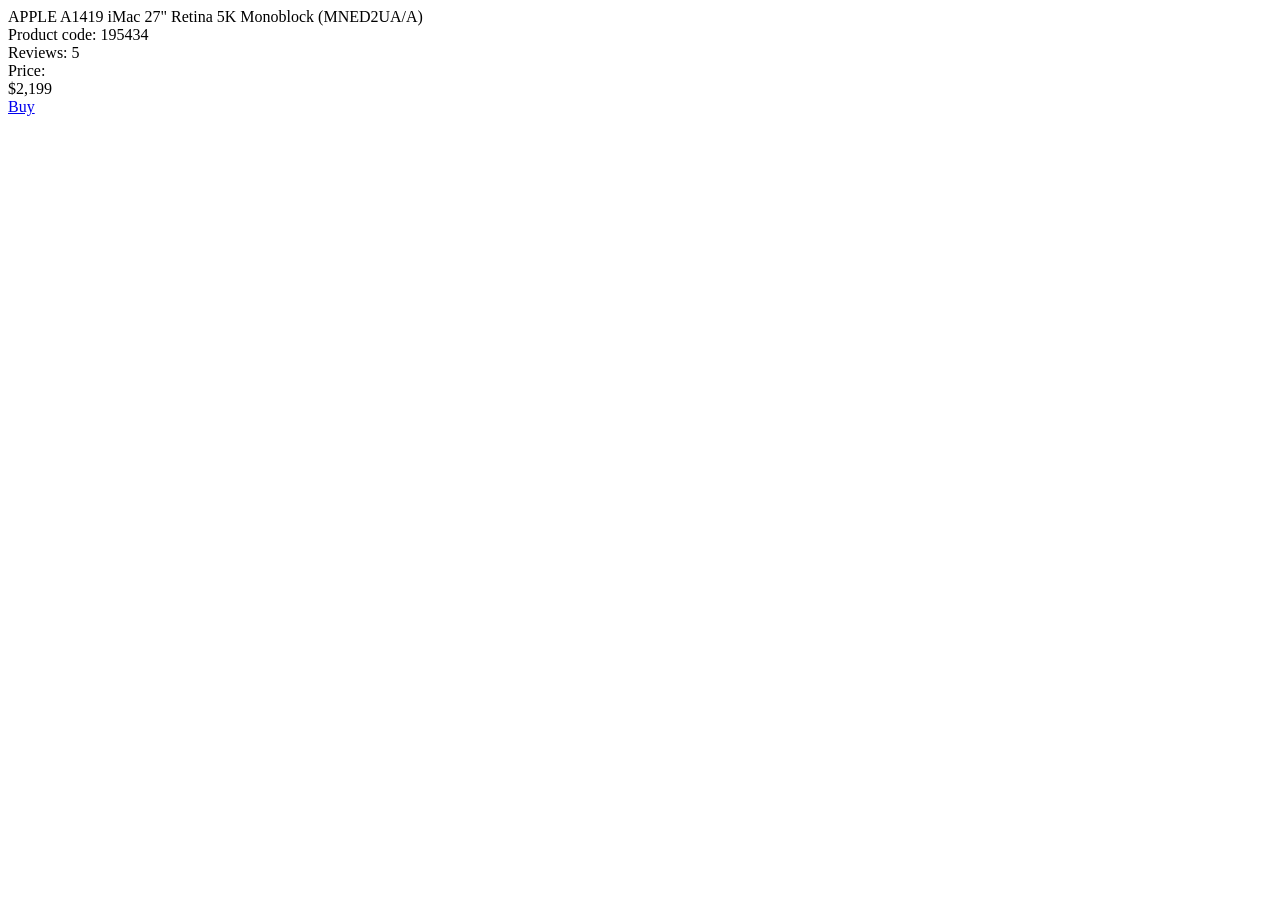
==== src/index.html @ 2b3bd928 "add task solution" ====
<!doctype html>
<html lang="en">
  <head>
    <meta charset="UTF-8" />
    <meta
      name="viewport"
      content="width=device-width, initial-scale=1.0"
    />
    <title>Product cards</title>
    <link
      rel="preconnect"
      href="https://fonts.googleapis.com"
    />
    <link
      rel="preconnect"
      href="https://fonts.gstatic.com"
    />
    <link
      href="https://fonts.googleapis.com/css2?family=Roboto:ital,wght@0,100..900;1,100..900&display=swap"
      rel="stylesheet"
    />
    <link
      rel="stylesheet"
      href="./styles/index.scss"
    />
  </head>
  <body>
    <div
      class="product"
      data-qa="card"
    >
      <div class="product__image"></div>
      <div class="product__name">
        APPLE A1419 iMac 27" Retina 5K Monoblock (MNED2UA/A)
      </div>
      <div class="product__code">Product code: 195434</div>
      <div class="product__rate">
        <div class="stars stars--4">
          <div class="stars__star"></div>
          <div class="stars__star"></div>
          <div class="stars__star"></div>
          <div class="stars__star"></div>
          <div class="stars__star"></div>
        </div>
        <div class="review-count">Reviews: 5</div>
      </div>
      <div class="product__price">
        <div class="text">Price:</div>
        <div class="price">$2,199</div>
      </div>
      <a
        href="#"
        class="product__button"
        data-qa="hover"
      >
        Buy
      </a>
    </div>
  </body>
</html>
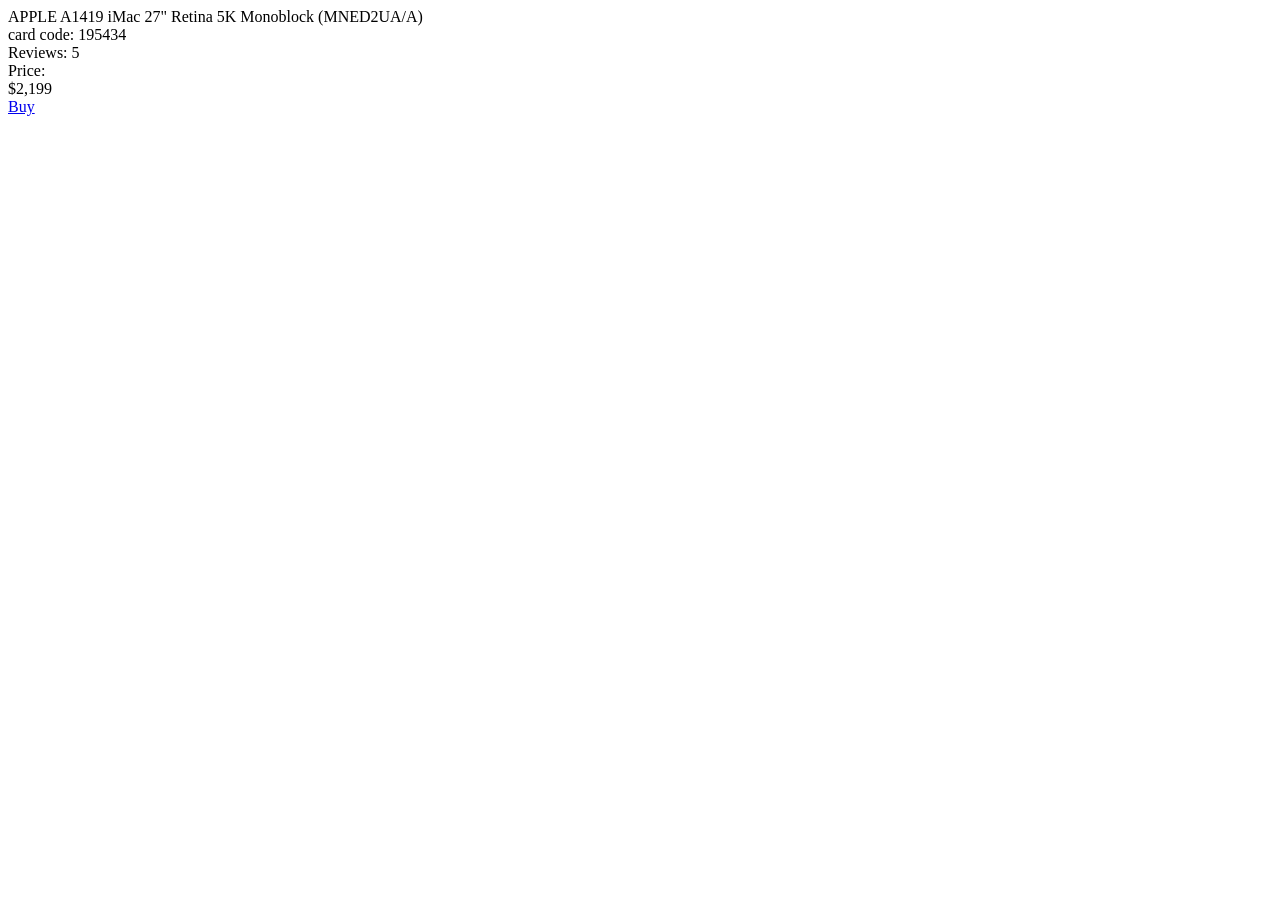
==== commit 2c390298: "add _variables.scss and add cicle for stars block" ====
--- a/src/index.html
+++ b/src/index.html
@@ -6,7 +6,7 @@
       name="viewport"
       content="width=device-width, initial-scale=1.0"
     />
-    <title>Product cards</title>
+    <title>card cards</title>
     <link
       rel="preconnect"
       href="https://fonts.googleapis.com"
@@ -26,15 +26,15 @@
   </head>
   <body>
     <div
-      class="product"
+      class="card"
       data-qa="card"
     >
-      <div class="product__image"></div>
-      <div class="product__name">
+      <div class="card__image"></div>
+      <div class="card__name">
         APPLE A1419 iMac 27" Retina 5K Monoblock (MNED2UA/A)
       </div>
-      <div class="product__code">Product code: 195434</div>
-      <div class="product__rate">
+      <div class="card__code">card code: 195434</div>
+      <div class="card__rate">
         <div class="stars stars--4">
           <div class="stars__star"></div>
           <div class="stars__star"></div>
@@ -44,13 +44,13 @@
         </div>
         <div class="review-count">Reviews: 5</div>
       </div>
-      <div class="product__price">
+      <div class="card__price">
         <div class="text">Price:</div>
         <div class="price">$2,199</div>
       </div>
       <a
         href="#"
-        class="product__button"
+        class="card__button"
         data-qa="hover"
       >
         Buy
